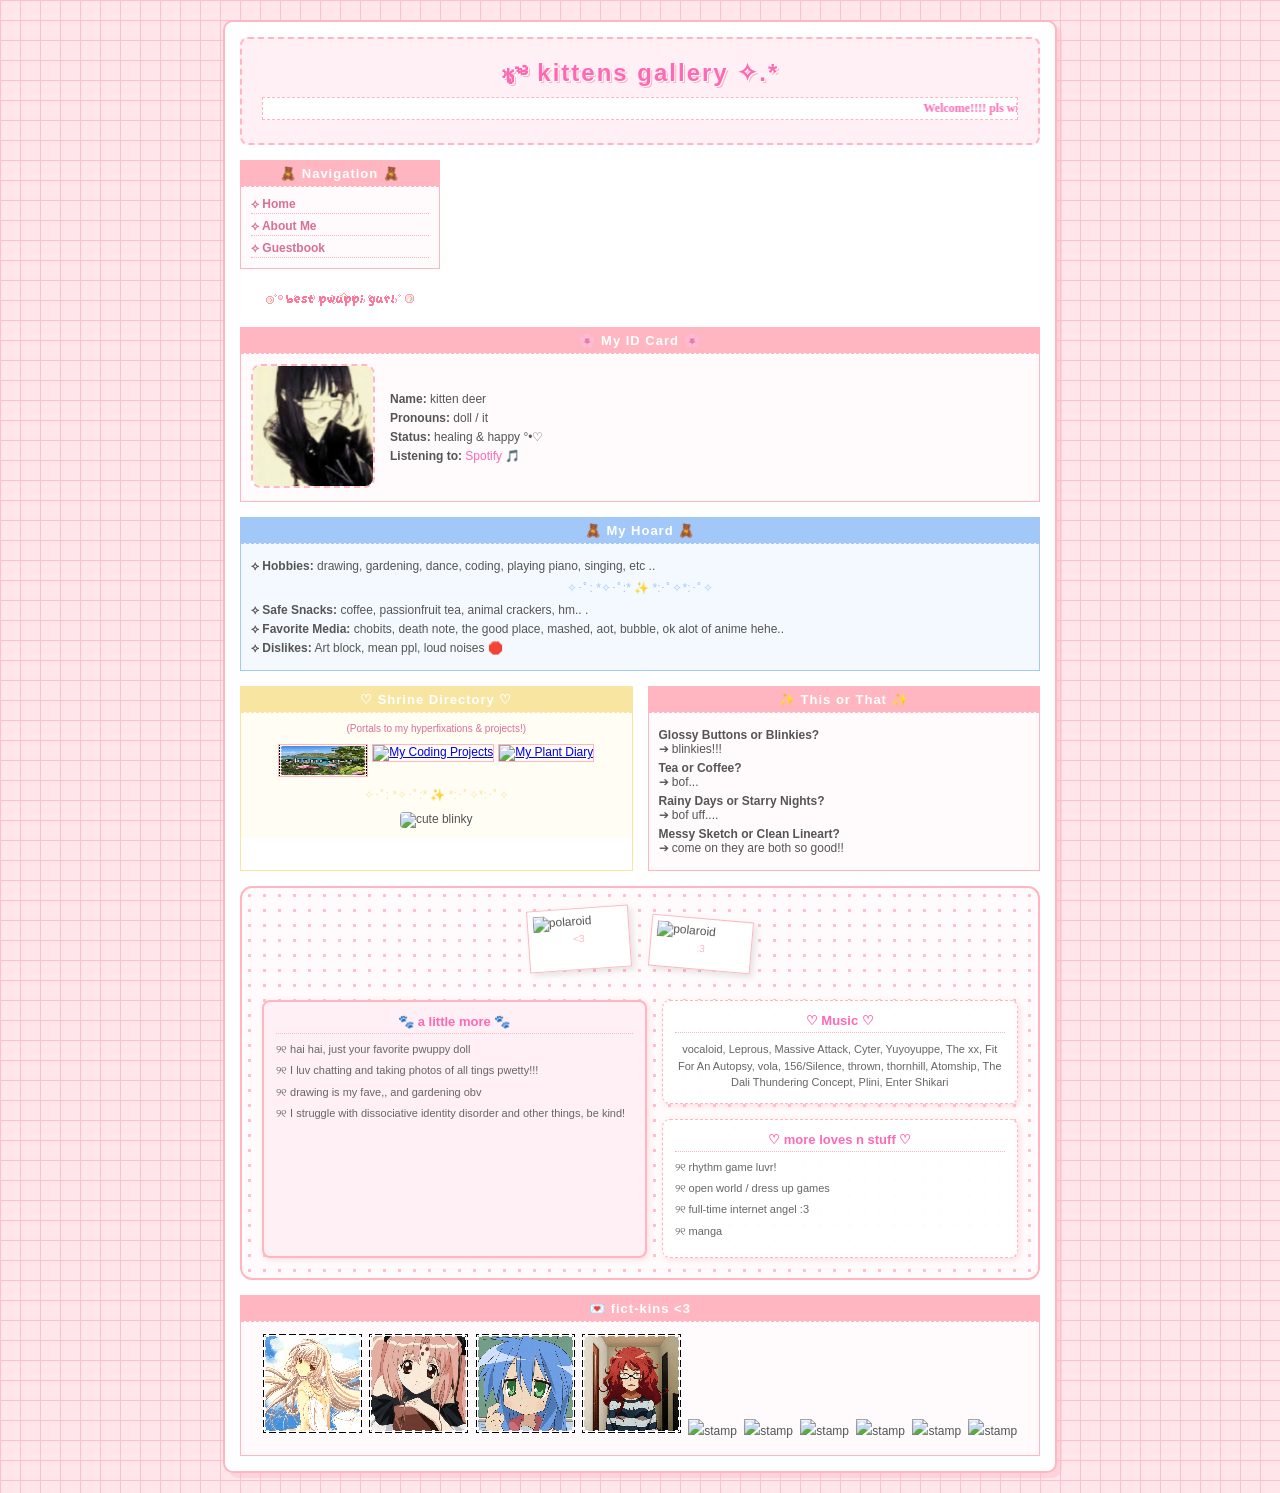
==== about.html @ 1ed9c219 "Update about.html" ====
<!DOCTYPE html>
<html lang="en">
<head>
    <meta charset="UTF-8">
    <meta name="viewport" content="width=device-width, initial-scale=1.0">
    <title>About Me ✧.*</title>
    <link rel="stylesheet" href="style.css">
    
    <style>
        .scrapbook-container {
            display: flex;
            flex-wrap: wrap;
            gap: 15px;
            padding: 20px;
            background-color: #fffafb;
            /* Creates a cute dotted notebook background */
            background-image: radial-gradient(#ffc0cb 1.5px, transparent 1.5px);
            background-size: 15px 15px;
            border: 2px solid #ffb6c1;
            border-radius: 12px;
            position: relative;
        }
        .scrap-box {
            background: rgba(255, 255, 255, 0.95);
            border: 1px dashed #ffb6c1;
            border-radius: 8px;
            padding: 12px;
            box-shadow: 2px 2px 5px rgba(255, 182, 193, 0.4);
            flex: 1;
            min-width: 150px;
        }
        .scrap-title {
            color: #ff69b4;
            font-weight: bold;
            margin-bottom: 8px;
            border-bottom: 1px dotted #ffb6c1;
            padding-bottom: 4px;
            font-size: 13px;
            text-align: center;
        }
        .scrap-text p {
            margin: 6px 0;
            font-size: 11px;
            line-height: 1.4;
            color: #666;
        }
        /* Polaroid photo styling */
        .polaroid {
            background: white;
            padding: 5px 5px 15px 5px;
            border: 1px solid #ffb6c1;
            box-shadow: 3px 3px 6px rgba(0,0,0,0.1);
            transform: rotate(-4deg);
            width: 90px;
            z-index: 5;
        }
        .polaroid.right {
            transform: rotate(5deg);
            margin-top: 10px;
        }
        .polaroid img {
            width: 100%;
            height: 90px;
            object-fit: cover;
            -webkit-user-drag: none;
        }
    </style>
</head>
<body>

    <div id="site-wrapper">
        
        <header id="top-banner">
            <h1>*ೃ༄ kittens gallery ✧.*</h1>
            <marquee style="color: #ff69b4; font-weight: bold; font-family: Tahoma; margin-top: 10px; background: #fff; border: 1px dashed #ffb6c1; padding: 3px;">
                Welcome!!!! pls wipe ur paws b4 entering 🐾 ✧･ﾟ: *✧･ﾟ:* ✨ *:･ﾟ✧*:･ﾟ✧
            </marquee>
        </header>

        <div id="layout-columns">
            
            <aside id="sidebar">

                <div class="cute-box">
                    <div class="box-title">🧸 Navigation 🧸</div>
                    <div class="box-content links-list">
                        <a href="index.html">⟡ Home</a>
                        <a href="about.html">⟡ About Me</a>
                        <a href="#">⟡ Guestbook</a>
                    </div>
                </div>

                <div style="text-align: center; margin-top: 5px;">
                    <img src="blinky1.gif" alt="cute blinky">
                </div>

            </aside>

            <main id="main-content">
                
                <div class="cute-box">
                    <div class="box-title">🌸 My ID Card 🌸</div>
                    <div class="box-content" style="display: flex; gap: 15px; flex-wrap: wrap; align-items: center;">
                        <div style="flex-shrink: 0;">
                            <img src="avatar.jpg" alt="My Icon" style="width: 120px; height: 120px; border: 2px dashed #ffb6c1; border-radius: 10px; object-fit: cover;">
                        </div>
                        <div class="profile-text" style="flex-grow: 1;">
                            <p><b>Name:</b> kitten deer</p>
                            <p><b>Pronouns:</b> doll / it</p>
                            <p><b>Status:</b> healing & happy °•♡</p>
                            <p><b>Listening to:</b> <a href="https://open.spotify.com/playlist/53Fvphxe8LMs0CxymWPkbQ?si=cJ8k0shBQry1SdaE8OSx8Q" target="_blank" style="color: #ff69b4; text-decoration: none;">Spotify</a> 🎵</p>
                        </div>
                    </div>
                </div>

                <div class="cute-box" style="margin-top: 15px; border-color: #a2c8f9;">
                    <div class="box-title" style="background-color: #a2c8f9; color: #fff;">🧸 My Hoard 🧸</div>
                    <div class="box-content profile-text" style="background-color: #f4f9ff; border-top: 1px dashed #a2c8f9;">
                        <p><b>⟡ Hobbies:</b> drawing, gardening, dance, coding, playing piano, singing, etc ..</p>
                        <div style="text-align: center; color: #a2c8f9; margin: 8px 0;">✧･ﾟ: *✧･ﾟ:* ✨ *:･ﾟ✧*:･ﾟ✧</div>
                        <p><b>⟡ Safe Snacks:</b> coffee, passionfruit tea, animal crackers, hm.. .</p>
                        <p><b>⟡ Favorite Media:</b> chobits, death note, the good place, mashed, aot, bubble, ok alot of anime hehe..</p>
                        <p><b>⟡ Dislikes:</b> Art block, mean ppl, loud noises 🛑</p>
                    </div>
                </div>

                <div style="display: flex; gap: 15px; margin-top: 15px; flex-wrap: wrap;">
                    
                    <div class="cute-box" style="flex: 1; min-width: 200px; border-color: #f9e5a2;">
                        <div class="box-title" style="background-color: #f9e5a2; color: #fff;">♡ Shrine Directory ♡</div>
                        <div class="box-content" style="background-color: #fffdf4; border-top: 1px dashed #f9e5a2; text-align: center;">
                            <p style="font-size: 10px; color: #d87093; margin-top: 0;">(Portals to my hyperfixations & projects!)</p>
                            
                            <div style="display: flex; flex-wrap: wrap; justify-content: center; gap: 4px;">
                                <a href="https://blog.spacehey.com/entry?id=2161473"><img src="skincare.gif" alt="Skincare Shrine" style="width: 88px; height: 31px; border: 1px solid #ffb6c1;"></a>
                                <a href="projects.html"><img src="persocom-app-button.gif" alt="My Coding Projects" style="width: 88px; height: 31px; border: 1px solid #ffb6c1;"></a>
                                <a href="plants.html"><img src="garden-button.gif" alt="My Plant Diary" style="width: 88px; height: 31px; border: 1px solid #ffb6c1;"></a>
                            </div>
                            
                            <div style="text-align: center; color: #f9e5a2; margin: 8px 0;">✧･ﾟ: *✧･ﾟ:* ✨ *:･ﾟ✧*:･ﾟ✧</div>
                            
                            <div style="margin-top: 10px;">
                                <img src="blinky2.gif" alt="cute blinky" style="width: 80px !important; height: 80px !important; max-width: none !important; object-fit: cover; border-radius: 4px;">
                            </div>

                        </div>
                    </div>

                    <div class="cute-box" style="flex: 1; min-width: 200px;">
                        <div class="box-title">✨ This or That ✨</div>
                        <div class="box-content profile-text">
                            <p><b>Glossy Buttons or Blinkies?</b><br> ➔ blinkies!!!</p>
                            <p><b>Tea or Coffee?</b><br> ➔ bof...</p>
                            <p><b>Rainy Days or Starry Nights?</b><br> ➔ bof uff....</p>
                            <p><b>Messy Sketch or Clean Lineart?</b><br> ➔ come on they are both so good!!</p>
                        </div>
                    </div>
                </div>

                <div class="cute-box" style="margin-top: 15px; border: none; background: transparent;">
                    
                    <div class="scrapbook-container">
                        
                        <div style="display: flex; width: 100%; justify-content: center; gap: 20px; margin-bottom: 15px;">
                            <div class="polaroid">
                                <img src="1.jpg" alt="polaroid">
                                <div style="text-align:center; font-size:10px; color:#ffb6c1; margin-top:3px;"><3</div>
                            </div>
                            <div class="polaroid right">
                                <img src="2.jpg" alt="polaroid">
                                <div style="text-align:center; font-size:10px; color:#ffb6c1; margin-top:3px;">:3</div>
                            </div>
                        </div>

                        <div class="scrap-box" style="border: 2px solid #ffb6c1; background: #fff0f5;">
                            <div class="scrap-title">🐾 a little more 🐾</div>
                            <div class="scrap-text">
                                <p>୨୧ hai hai, just your favorite pwuppy doll</p>
                                <p>୨୧ I luv chatting and taking photos of all tings pwetty!!!</p>
                                <p>୨୧ drawing is my fave,, and gardening obv</p>
                                <p>୨୧ I struggle with dissociative identity disorder and other things, be kind!</p>
                            </div>
                        </div>

                        <div style="display: flex; flex-direction: column; gap: 15px; flex: 1;">
                            
                            <div class="scrap-box">
                                <div class="scrap-title">♡ Music ♡</div>
                                <div style="font-size: 11px; line-height: 1.5; color: #666; text-align: center;">
                                    vocaloid, Leprous, Massive Attack, Cyter, Yuyoyuppe, The xx, Fit For An Autopsy, vola, 156/Silence, thrown, thornhill, Atomship, The Dali Thundering Concept, Plini, Enter Shikari
                                </div>
                            </div>

                            <div class="scrap-box">
                                <div class="scrap-title">♡ more loves n stuff ♡</div>
                                <div class="scrap-text">
                                    <p>୨୧ rhythm game luvr!</p>
                                    <p>୨୧ open world / dress up games</p>
                                    <p>୨୧ full-time internet angel :3</p>
                                    <p>୨୧ manga</p>
                                </div>
                            </div>

                        </div>
                    </div>
                </div>

                <div class="cute-box" style="margin-top: 15px;">
                    <div class="box-title">💌 fict-kins <3 </div>
                    <div class="box-content" style="text-align: center; line-height: 2;">
                        <img src="chi.gif" alt="stamp" style="margin: 2px;">
                        <img src="miharu.gif" alt="stamp" style="margin: 2px;">
                        <img src="lucky.gif" alt="stamp" style="margin: 2px;">
                        <img src="anzu.gif" alt="stamp" style="margin: 2px;">
                        <img src="stamp5.gif" alt="stamp" style="margin: 2px;">
                        <img src="stamp6.gif" alt="stamp" style="margin: 2px;">
                        <img src="stamp7.gif" alt="stamp" style="margin: 2px;">
                        <img src="stamp8.gif" alt="stamp" style="margin: 2px;">
                        <img src="stamp9.gif" alt="stamp" style="margin: 2px;">
                        <img src="stamp10.gif" alt="stamp" style="margin: 2px;">
                    </div>
                </div>

            </main>

        </div>
    </div>

</body>
</html>
---- style.css ----
/* --- Styling --- */
body {
    margin: 0;
    padding: 20px;
    /* Soft pink repeating grid pattern */
    background-color: #ffe6ea;
    background-image: linear-gradient(#ffc0cb 1px, transparent 1px), linear-gradient(90deg, #ffc0cb 1px, transparent 1px);
    background-size: 20px 20px;
    font-family: Tahoma, Verdana, sans-serif; /* Classic web font */
    font-size: 12px; /* Small text was a staple of this era */
    color: #555;
    user-select: none; /* Stops text highlighting */
}

/* --- Layout Wrapper --- */
#site-wrapper {
    max-width: 800px;
    margin: 0 auto;
    background-color: #fff;
    border: 2px solid #ffb6c1;
    border-radius: 10px;
    padding: 15px;
    box-shadow: 5px 5px 0px rgba(255, 182, 193, 0.4);
}

/* --- Header Banner --- */
#top-banner {
    background-color: #fff0f5;
    border: 2px dashed #ffb6c1;
    text-align: center;
    padding: 20px;
    margin-bottom: 15px;
    border-radius: 8px;
}

#top-banner h1 {
    margin: 0;
    color: #ff69b4;
    font-size: 24px;
    letter-spacing: 2px;
    text-shadow: 1px 1px 0px #fff, 2px 2px 0px #ffb6c1;
}

#top-banner p {
    margin: 5px 0 0 0;
    font-style: italic;
    color: #d87093;
}

/* --- Columns --- */
#layout-columns {
    display: flex;
    flex-wrap: wrap; /* Allows it to stack on mobile */
    gap: 15px;
}

#sidebar {
    width: 200px;
    flex-shrink: 0;
    display: flex;
    flex-direction: column;
    gap: 15px;
}

#main-content {
    flex-grow: 1;
    /* Forces it to take up the rest of the space, but drop down on small screens */
    min-width: 250px; 
}

/* --- The Cute Boxes --- */
.cute-box {
    background-color: #fff;
    border: 1px solid #ffb6c1;
}

.box-title {
    background-color: #ffb6c1;
    color: #fff;
    font-weight: bold;
    text-align: center;
    padding: 5px;
    font-size: 13px;
    letter-spacing: 1px;
}

.box-content {
    padding: 10px;
    background-color: #fffafb;
    border-top: 1px dashed #ffb6c1;
}

/* --- Sidebar Specifics --- */
.profile-text p {
    margin: 5px 0;
}

.links-list {
    display: flex;
    flex-direction: column;
    gap: 5px;
}

.links-list a {
    text-decoration: none;
    color: #d87093;
    font-weight: bold;
    border-bottom: 1px dotted #ffb6c1;
    padding-bottom: 2px;
    transition: color 0.2s;
}

.links-list a:hover {
    color: #ff1493;
}

/* --- Gallery Styling --- */
.intro-text {
    text-align: center;
    color: #d87093;
    margin-top: 0;
}

.gallery-grid {
    display: flex;
    flex-wrap: wrap;
    gap: 10px;
    justify-content: center;
}

.art-thumbnail {
    position: relative;
    width: 100px;
    height: 100px;
    border: 3px solid #fff;
    outline: 1px solid #ffb6c1; /* Classic double-border trick */
    box-shadow: 2px 2px 5px rgba(0,0,0,0.05);
    cursor: pointer;
    transition: transform 0.2s;
}

.art-thumbnail:hover {
    transform: scale(1.05);
}

.art-thumbnail img {
    width: 100%;
    height: 100%;
    object-fit: cover;
    -webkit-user-drag: none;
}

.protection-overlay {
    position: absolute;
    top: 0;
    left: 0;
    width: 100%;
    height: 100%;
    background: transparent;
    z-index: 10;
}

/* --- Pop-up Lightbox --- */
#lightbox {
    position: fixed;
    top: 0; left: 0; width: 100%; height: 100%;
    background-color: rgba(255, 230, 234, 0.9);
    z-index: 9999;
    display: flex;
    justify-content: center;
    align-items: center;
}

#lightbox.hidden {
    display: none;
}

#lightbox-content {
    background: #fff;
    padding: 10px;
    border: 2px solid #ffb6c1;
    box-shadow: 5px 5px 0px #ffc0cb;
    display: flex;
    flex-direction: column;
    align-items: center;
    max-width: 90vw;
    max-height: 90vh;
}

#lightbox-img {
    max-width: 100%;
    max-height: 75vh;
    border: 1px dashed #ffb6c1;
    margin-top: 10px;
    -webkit-user-drag: none;
}

#close-btn {
    background: #ffb6c1;
    color: white;
    border: none;
    padding: 5px 10px;
    font-weight: bold;
    cursor: pointer;
    font-family: Tahoma;
}

#close-btn:hover {
    background: #ff69b4;
}

/* --- Mobile Responsiveness --- */
@media (max-width: 600px) {
    #sidebar {
        width: 100%; /* Makes sidebar full width on small screens */
    }
}
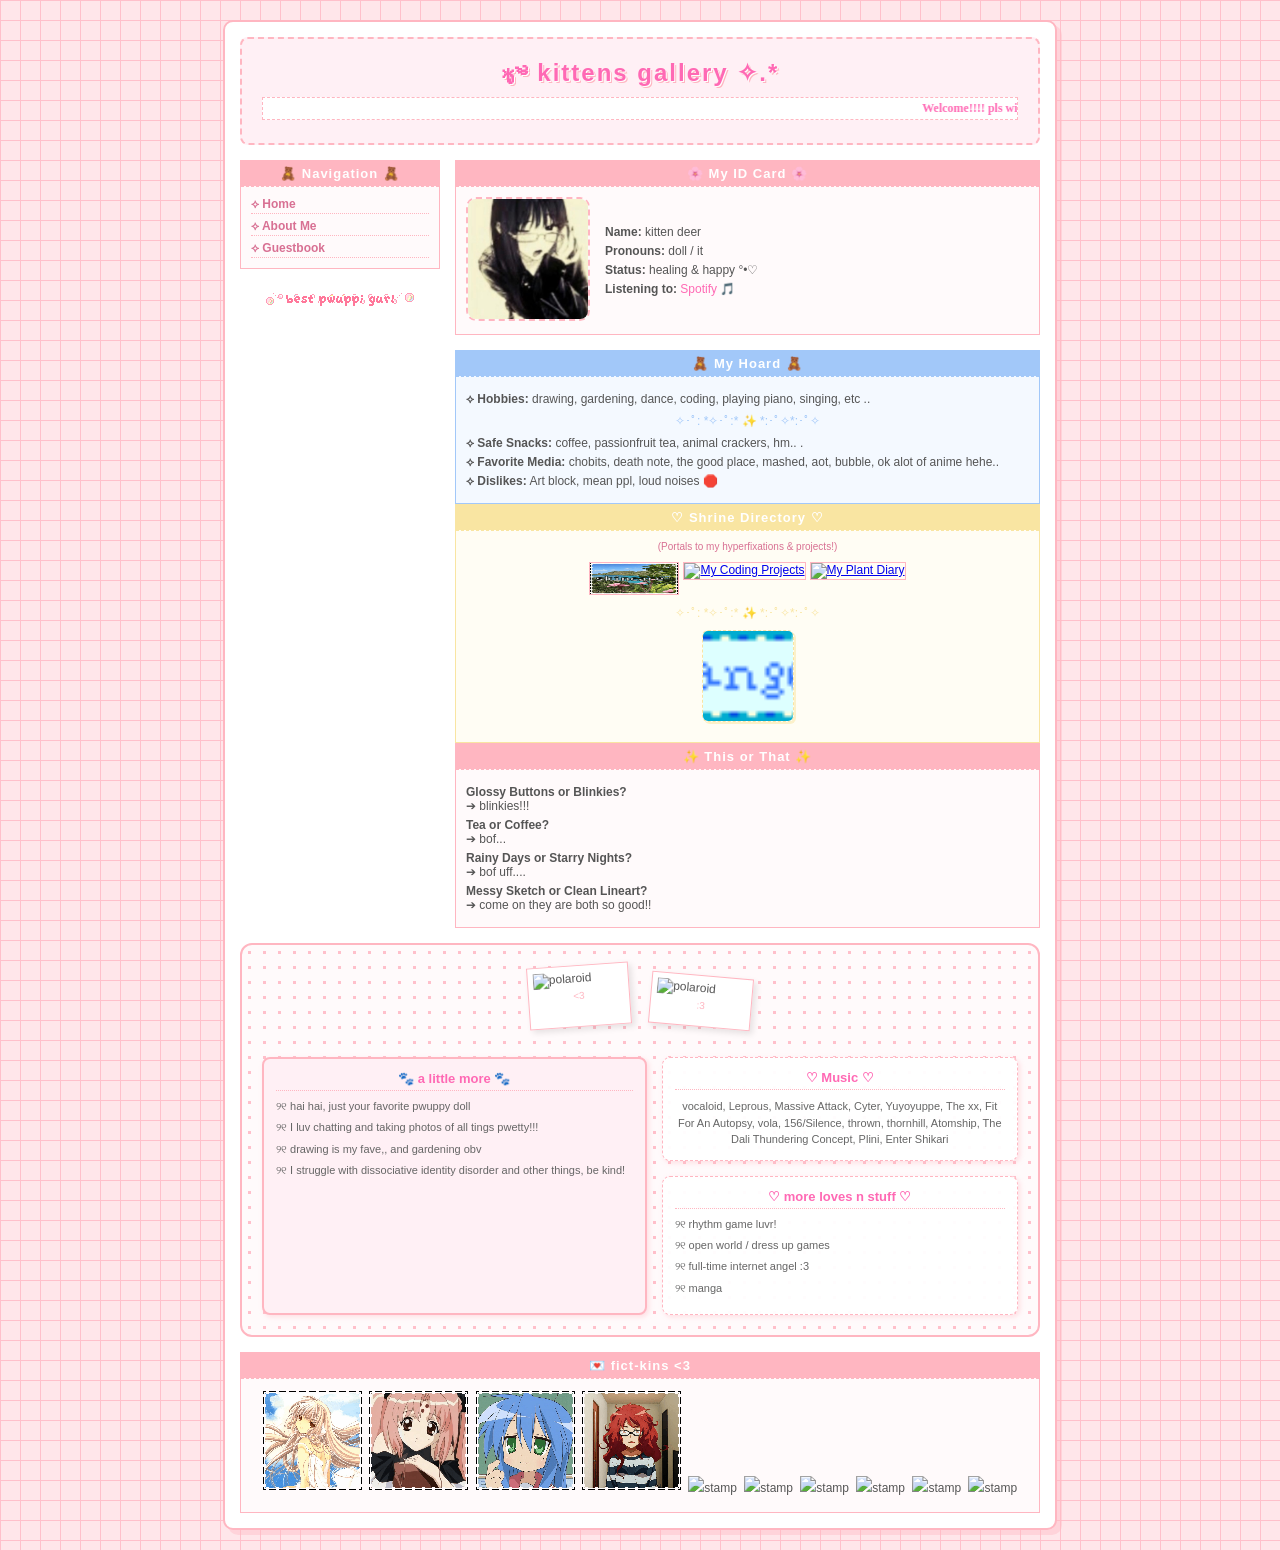
==== commit c393ad51: "Update about.html" ====
--- a/about.html
+++ b/about.html
@@ -124,11 +124,9 @@
                     </div>
                 </div>
 
-                <div style="display: flex; gap: 15px; margin-top: 15px; flex-wrap: wrap;">
-                    
-                    <div class="cute-box" style="flex: 1; min-width: 200px; border-color: #f9e5a2;">
+                                    <div class="cute-box" style="flex: 1; min-width: 200px; border-color: #f9e5a2; display: flex; flex-direction: column;">
                         <div class="box-title" style="background-color: #f9e5a2; color: #fff;">♡ Shrine Directory ♡</div>
-                        <div class="box-content" style="background-color: #fffdf4; border-top: 1px dashed #f9e5a2; text-align: center;">
+                        <div class="box-content" style="background-color: #fffdf4; border-top: 1px dashed #f9e5a2; text-align: center; flex-grow: 1; padding-bottom: 20px;">
                             <p style="font-size: 10px; color: #d87093; margin-top: 0;">(Portals to my hyperfixations & projects!)</p>
                             
                             <div style="display: flex; flex-wrap: wrap; justify-content: center; gap: 4px;">
@@ -139,8 +137,10 @@
                             
                             <div style="text-align: center; color: #f9e5a2; margin: 8px 0;">✧･ﾟ: *✧･ﾟ:* ✨ *:･ﾟ✧*:･ﾟ✧</div>
                             
-                            <div style="margin-top: 10px;">
-                                <img src="blinky2.gif" alt="cute blinky" style="width: 80px !important; height: 80px !important; max-width: none !important; object-fit: cover; border-radius: 4px;">
+                            <div style="display: flex; justify-content: center; margin-top: 10px;">
+                                <div style="width: 90px; height: 90px; border-radius: 6px; overflow: hidden; border: 1px dashed #f9e5a2; box-shadow: 2px 2px 0px rgba(249, 229, 162, 0.5);">
+                                    <img src="blinky3.gif" alt="cute blinky" style="width: 100%; height: 100%; object-fit: cover; display: block;">
+                                </div>
                             </div>
 
                         </div>
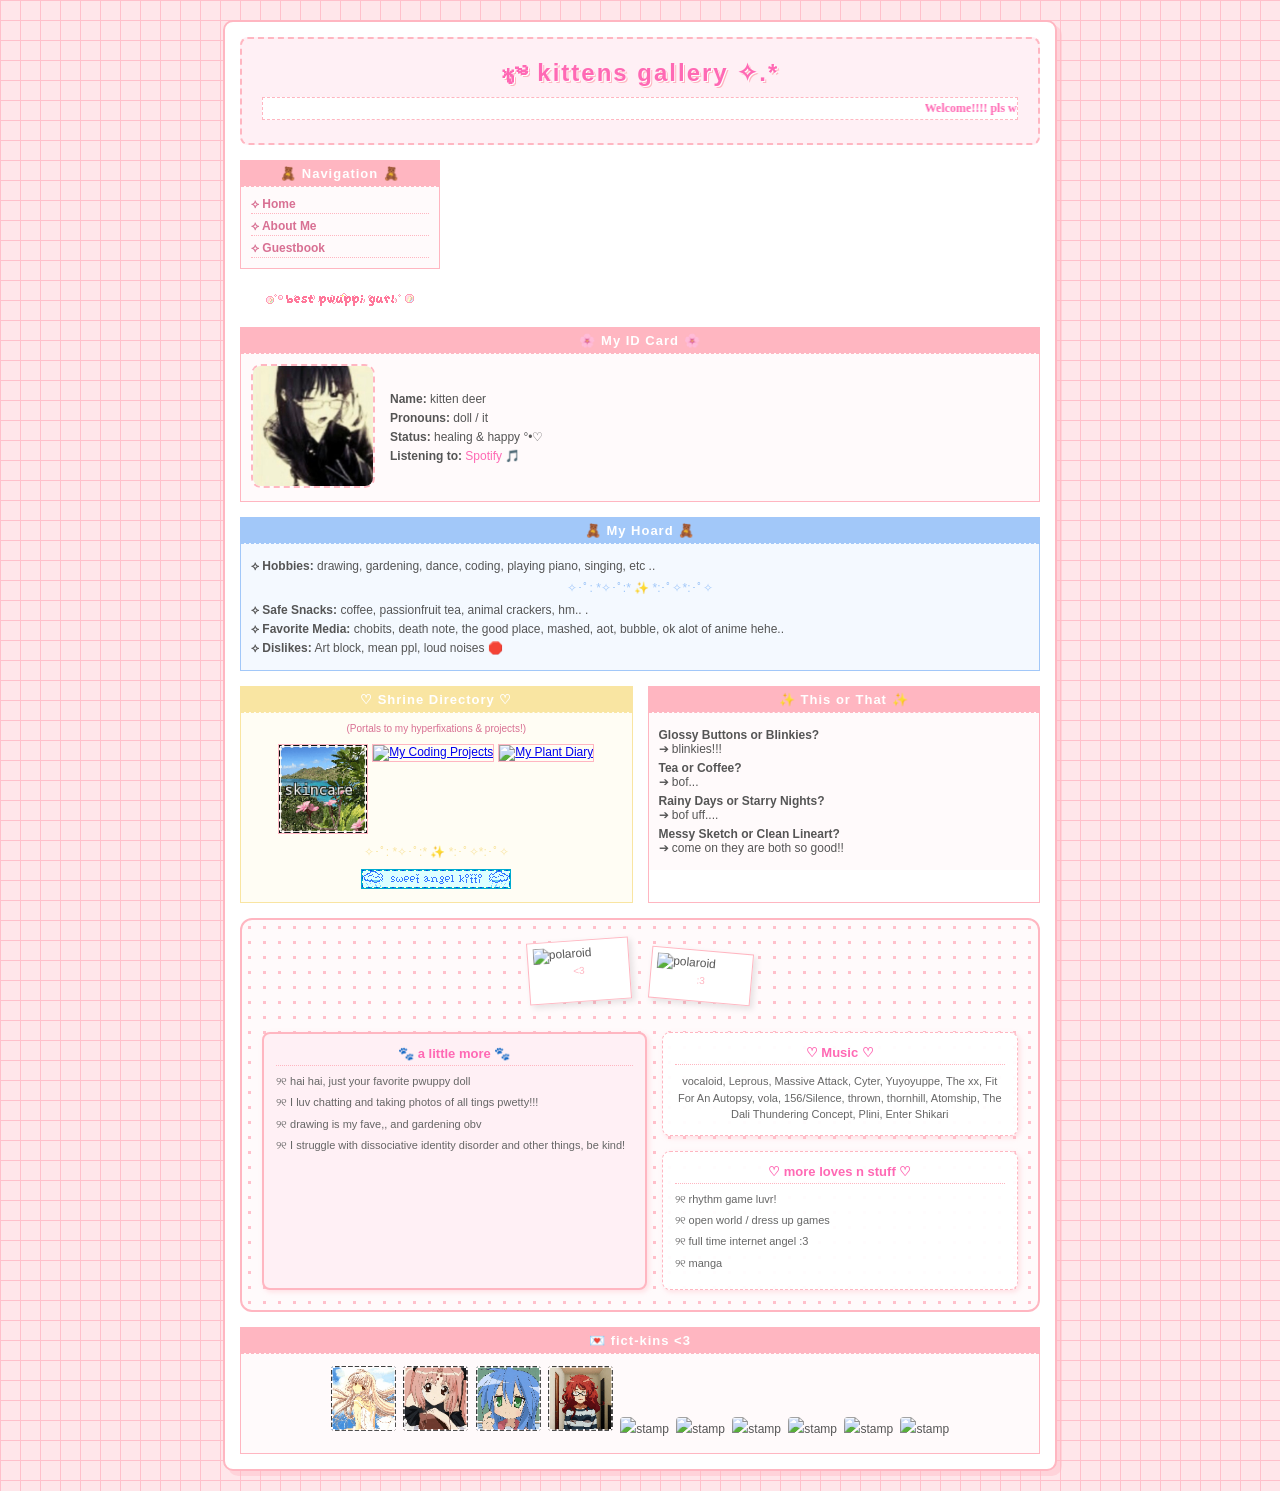
==== commit 496f294b: "Update about.html" ====
--- a/about.html
+++ b/about.html
@@ -124,23 +124,23 @@
                     </div>
                 </div>
 
-                                    <div class="cute-box" style="flex: 1; min-width: 200px; border-color: #f9e5a2; display: flex; flex-direction: column;">
+                <div style="display: flex; gap: 15px; margin-top: 15px; flex-wrap: wrap;">
+                    
+                    <div class="cute-box" style="flex: 1; min-width: 200px; border-color: #f9e5a2;">
                         <div class="box-title" style="background-color: #f9e5a2; color: #fff;">♡ Shrine Directory ♡</div>
-                        <div class="box-content" style="background-color: #fffdf4; border-top: 1px dashed #f9e5a2; text-align: center; flex-grow: 1; padding-bottom: 20px;">
+                        <div class="box-content" style="background-color: #fffdf4; border-top: 1px dashed #f9e5a2; text-align: center;">
                             <p style="font-size: 10px; color: #d87093; margin-top: 0;">(Portals to my hyperfixations & projects!)</p>
                             
                             <div style="display: flex; flex-wrap: wrap; justify-content: center; gap: 4px;">
-                                <a href="https://blog.spacehey.com/entry?id=2161473"><img src="skincare.gif" alt="Skincare Shrine" style="width: 88px; height: 31px; border: 1px solid #ffb6c1;"></a>
-                                <a href="projects.html"><img src="persocom-app-button.gif" alt="My Coding Projects" style="width: 88px; height: 31px; border: 1px solid #ffb6c1;"></a>
-                                <a href="plants.html"><img src="garden-button.gif" alt="My Plant Diary" style="width: 88px; height: 31px; border: 1px solid #ffb6c1;"></a>
+                                <a href="https://blog.spacehey.com/entry?id=2161473"><img src="skincare.gif" alt="Skincare Shrine" style="width: 88px; height: 88px; border: 1px solid #ffb6c1;"></a>
+                                <a href="projects.html"><img src="persocom-app-button.gif" alt="My Coding Projects" style="width: 88px; height: 88px; border: 1px solid #ffb6c1;"></a>
+                                <a href="plants.html"><img src="garden-button.gif" alt="My Plant Diary" style="width: 88px; height: 88px; border: 1px solid #ffb6c1;"></a>
                             </div>
                             
                             <div style="text-align: center; color: #f9e5a2; margin: 8px 0;">✧･ﾟ: *✧･ﾟ:* ✨ *:･ﾟ✧*:･ﾟ✧</div>
                             
-                            <div style="display: flex; justify-content: center; margin-top: 10px;">
-                                <div style="width: 90px; height: 90px; border-radius: 6px; overflow: hidden; border: 1px dashed #f9e5a2; box-shadow: 2px 2px 0px rgba(249, 229, 162, 0.5);">
-                                    <img src="blinky3.gif" alt="cute blinky" style="width: 100%; height: 100%; object-fit: cover; display: block;">
-                                </div>
+                            <div style="margin-top: 10px;">
+                                <img src="blinky3.gif" alt="blinky">
                             </div>
 
                         </div>
@@ -196,7 +196,7 @@
                                 <div class="scrap-text">
                                     <p>୨୧ rhythm game luvr!</p>
                                     <p>୨୧ open world / dress up games</p>
-                                    <p>୨୧ full-time internet angel :3</p>
+                                    <p>୨୧ full time internet angel :3</p>
                                     <p>୨୧ manga</p>
                                 </div>
                             </div>
@@ -208,16 +208,16 @@
                 <div class="cute-box" style="margin-top: 15px;">
                     <div class="box-title">💌 fict-kins <3 </div>
                     <div class="box-content" style="text-align: center; line-height: 2;">
-                        <img src="chi.gif" alt="stamp" style="margin: 2px;">
-                        <img src="miharu.gif" alt="stamp" style="margin: 2px;">
-                        <img src="lucky.gif" alt="stamp" style="margin: 2px;">
-                        <img src="anzu.gif" alt="stamp" style="margin: 2px;">
-                        <img src="stamp5.gif" alt="stamp" style="margin: 2px;">
-                        <img src="stamp6.gif" alt="stamp" style="margin: 2px;">
-                        <img src="stamp7.gif" alt="stamp" style="margin: 2px;">
-                        <img src="stamp8.gif" alt="stamp" style="margin: 2px;">
-                        <img src="stamp9.gif" alt="stamp" style="margin: 2px;">
-                        <img src="stamp10.gif" alt="stamp" style="margin: 2px;">
+                        <img src="chi.gif" alt="stamp" style="width: 65px; height: 65px; object-fit: cover; border-radius: 4px; margin: 2px;">
+                        <img src="miharu.gif" alt="stamp" style="width: 65px; height: 65px; object-fit: cover; border-radius: 4px; margin: 2px;">
+                        <img src="lucky.gif" alt="stamp" style="width: 65px; height: 65px; object-fit: cover; border-radius: 4px; margin: 2px;">
+                        <img src="anzu.gif" alt="stamp" style="width: 65px; height: 65px; object-fit: cover; border-radius: 4px; margin: 2px;">
+                        <img src="stamp5.gif" alt="stamp" style="width: 65px; height: 65px; object-fit: cover; border-radius: 4px; margin: 2px;">
+                        <img src="stamp6.gif" alt="stamp" style="width: 65px; height: 65px; object-fit: cover; border-radius: 4px; margin: 2px;">
+                        <img src="stamp7.gif" alt="stamp" style="width: 65px; height: 65px; object-fit: cover; border-radius: 4px; margin: 2px;">
+                        <img src="stamp8.gif" alt="stamp" style="width: 65px; height: 65px; object-fit: cover; border-radius: 4px; margin: 2px;">
+                        <img src="stamp9.gif" alt="stamp" style="width: 65px; height: 65px; object-fit: cover; border-radius: 4px; margin: 2px;">
+                        <img src="stamp10.gif" alt="stamp" style="width: 65px; height: 65px; object-fit: cover; border-radius: 4px; margin: 2px;">
                     </div>
                 </div>
 
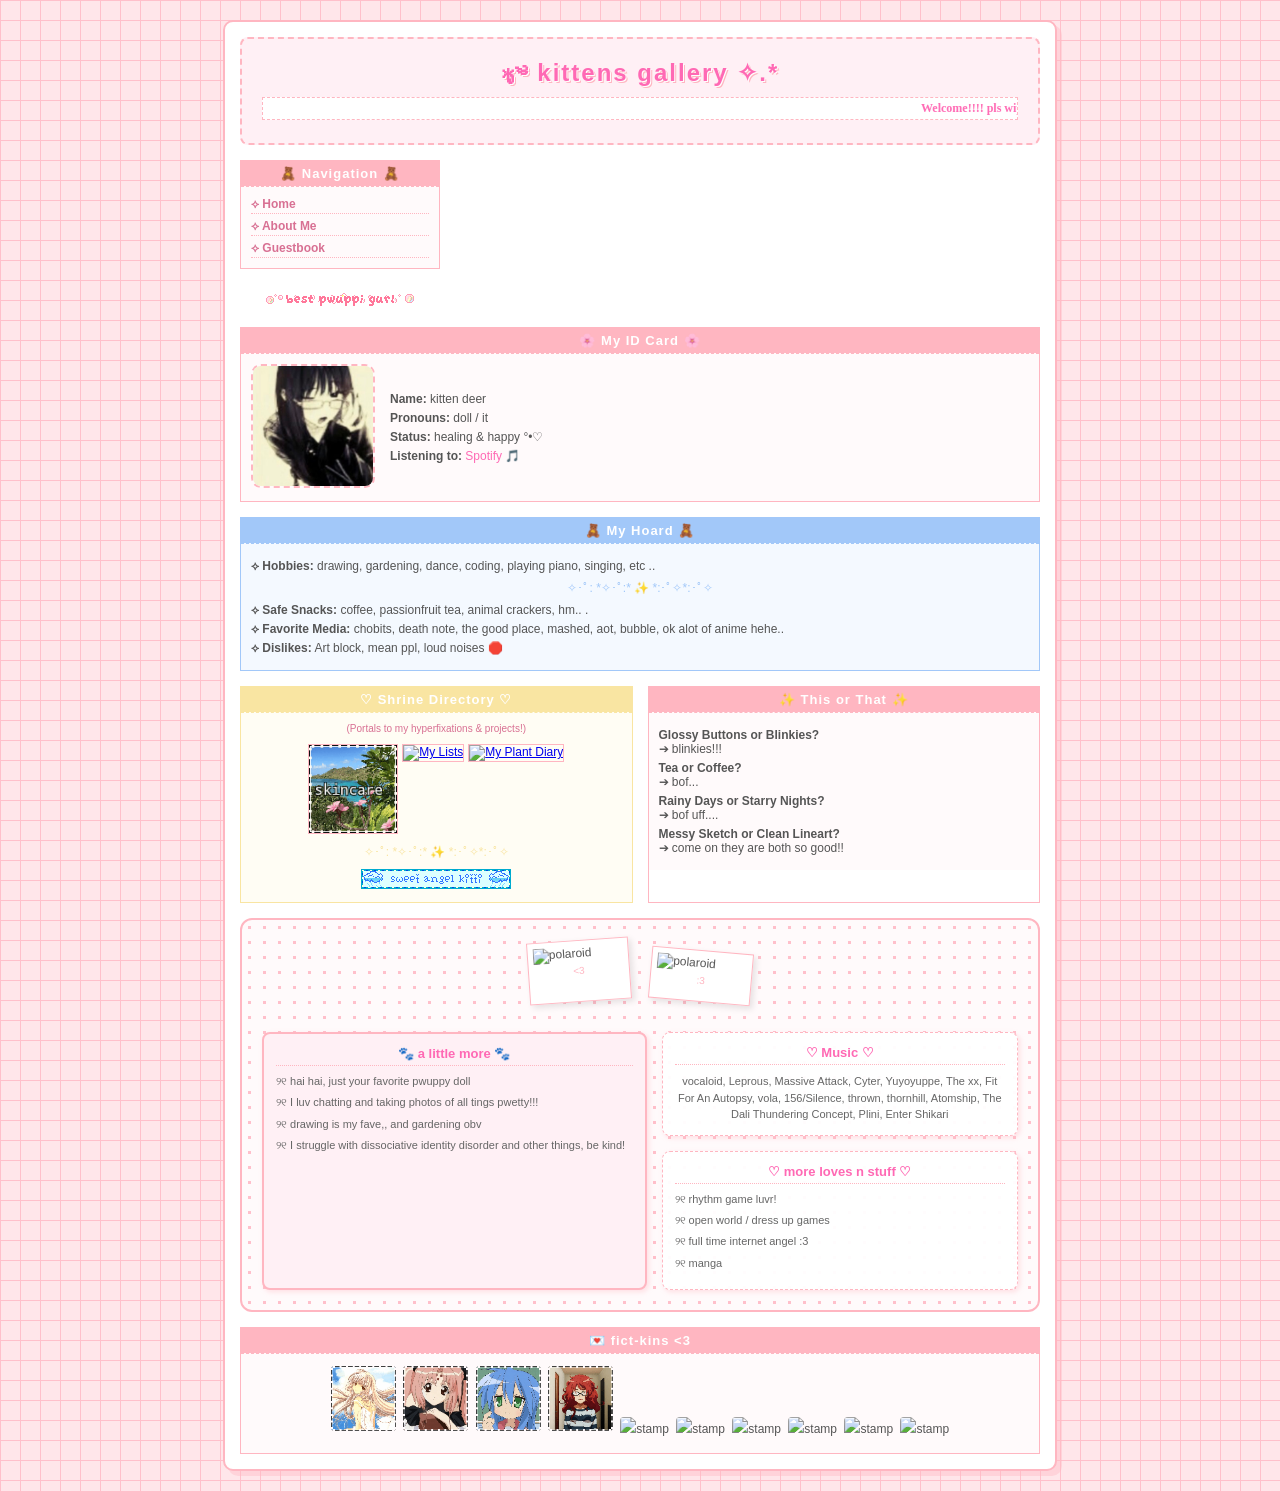
==== commit ef34111a: "Update about.html" ====
--- a/about.html
+++ b/about.html
@@ -133,7 +133,7 @@
                             
                             <div style="display: flex; flex-wrap: wrap; justify-content: center; gap: 4px;">
                                 <a href="https://blog.spacehey.com/entry?id=2161473"><img src="skincare.gif" alt="Skincare Shrine" style="width: 88px; height: 88px; border: 1px solid #ffb6c1;"></a>
-                                <a href="projects.html"><img src="persocom-app-button.gif" alt="My Coding Projects" style="width: 88px; height: 88px; border: 1px solid #ffb6c1;"></a>
+                                <a href="https://listography.com/kittengurl?m=6404158689"><img src="list.gif" alt="My Lists" style="width: 88px; height: 88px; border: 1px solid #ffb6c1;"></a>
                                 <a href="plants.html"><img src="garden-button.gif" alt="My Plant Diary" style="width: 88px; height: 88px; border: 1px solid #ffb6c1;"></a>
                             </div>
                             
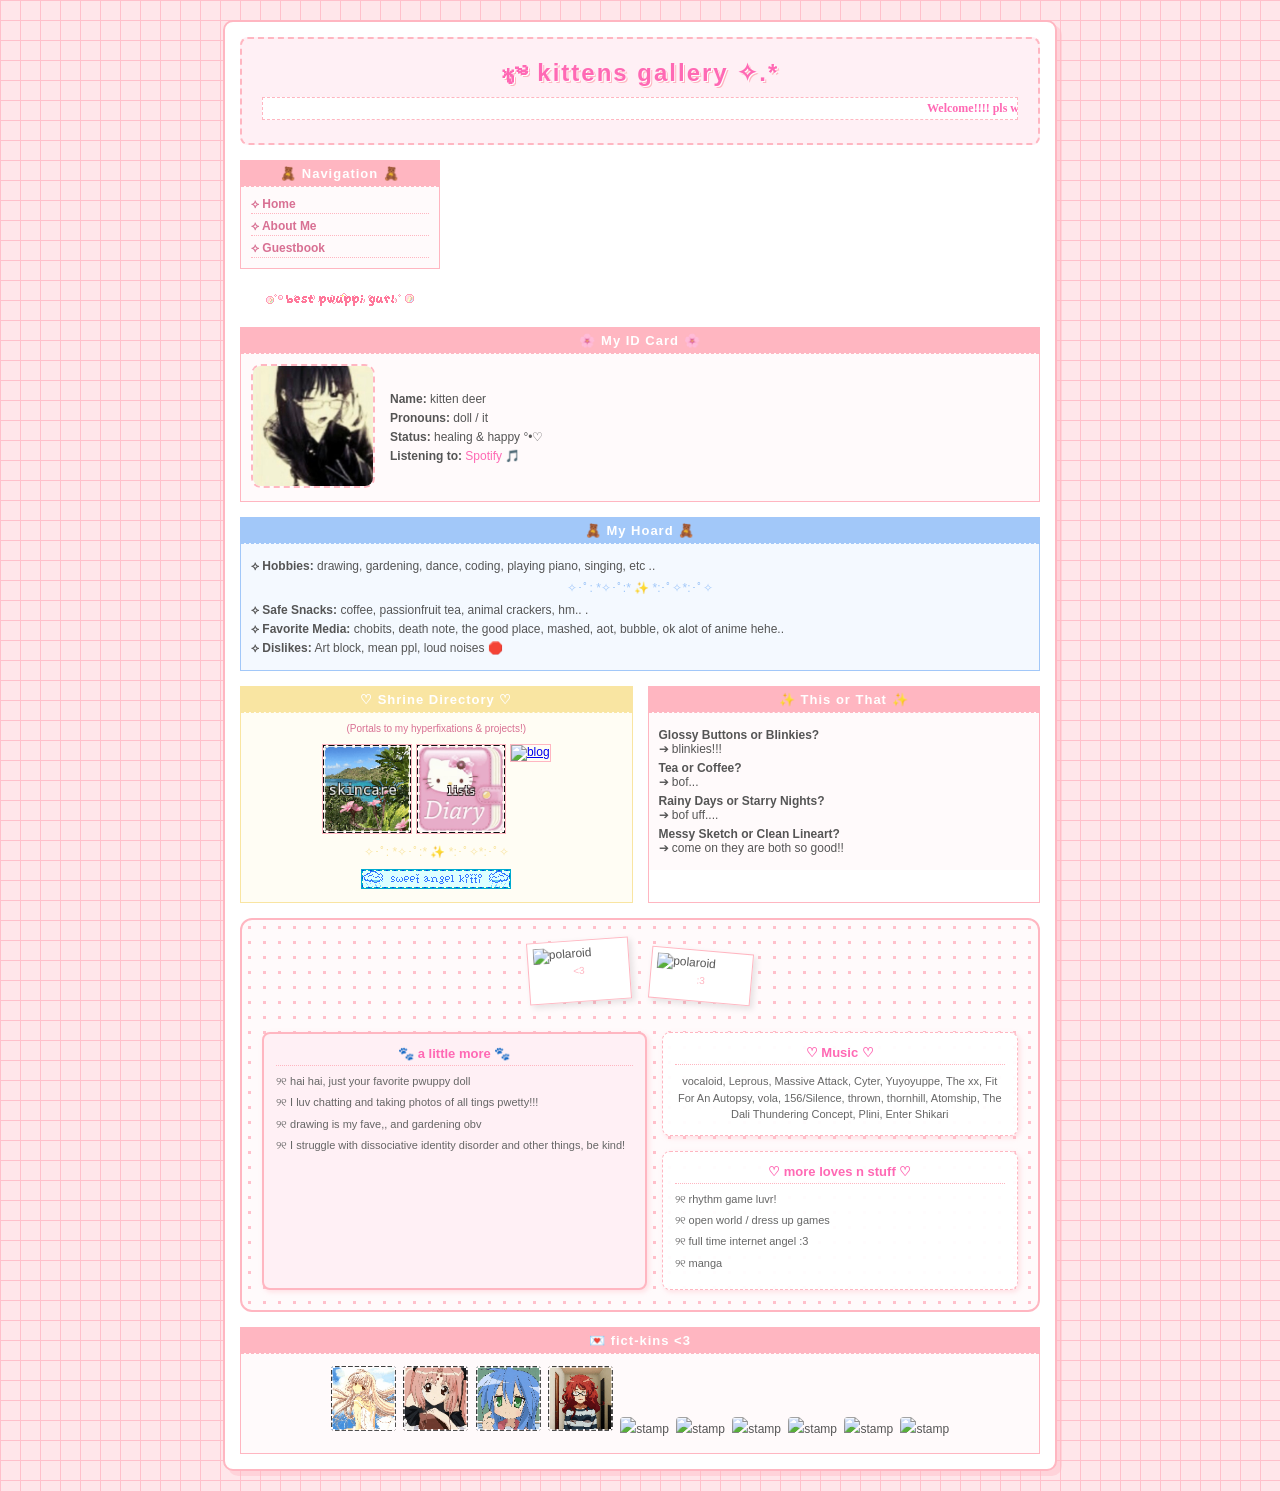
==== commit 64a2d8ae: "Update about.html" ====
--- a/about.html
+++ b/about.html
@@ -134,7 +134,7 @@
                             <div style="display: flex; flex-wrap: wrap; justify-content: center; gap: 4px;">
                                 <a href="https://blog.spacehey.com/entry?id=2161473"><img src="skincare.gif" alt="Skincare Shrine" style="width: 88px; height: 88px; border: 1px solid #ffb6c1;"></a>
                                 <a href="https://listography.com/kittengurl?m=6404158689"><img src="list.gif" alt="My Lists" style="width: 88px; height: 88px; border: 1px solid #ffb6c1;"></a>
-                                <a href="plants.html"><img src="garden-button.gif" alt="My Plant Diary" style="width: 88px; height: 88px; border: 1px solid #ffb6c1;"></a>
+                                <a href="https://spacehey.com/runatunagurl"><img src="blog.gif" alt="blog" style="width: 88px; height: 88px; border: 1px solid #ffb6c1;"></a>
                             </div>
                             
                             <div style="text-align: center; color: #f9e5a2; margin: 8px 0;">✧･ﾟ: *✧･ﾟ:* ✨ *:･ﾟ✧*:･ﾟ✧</div>
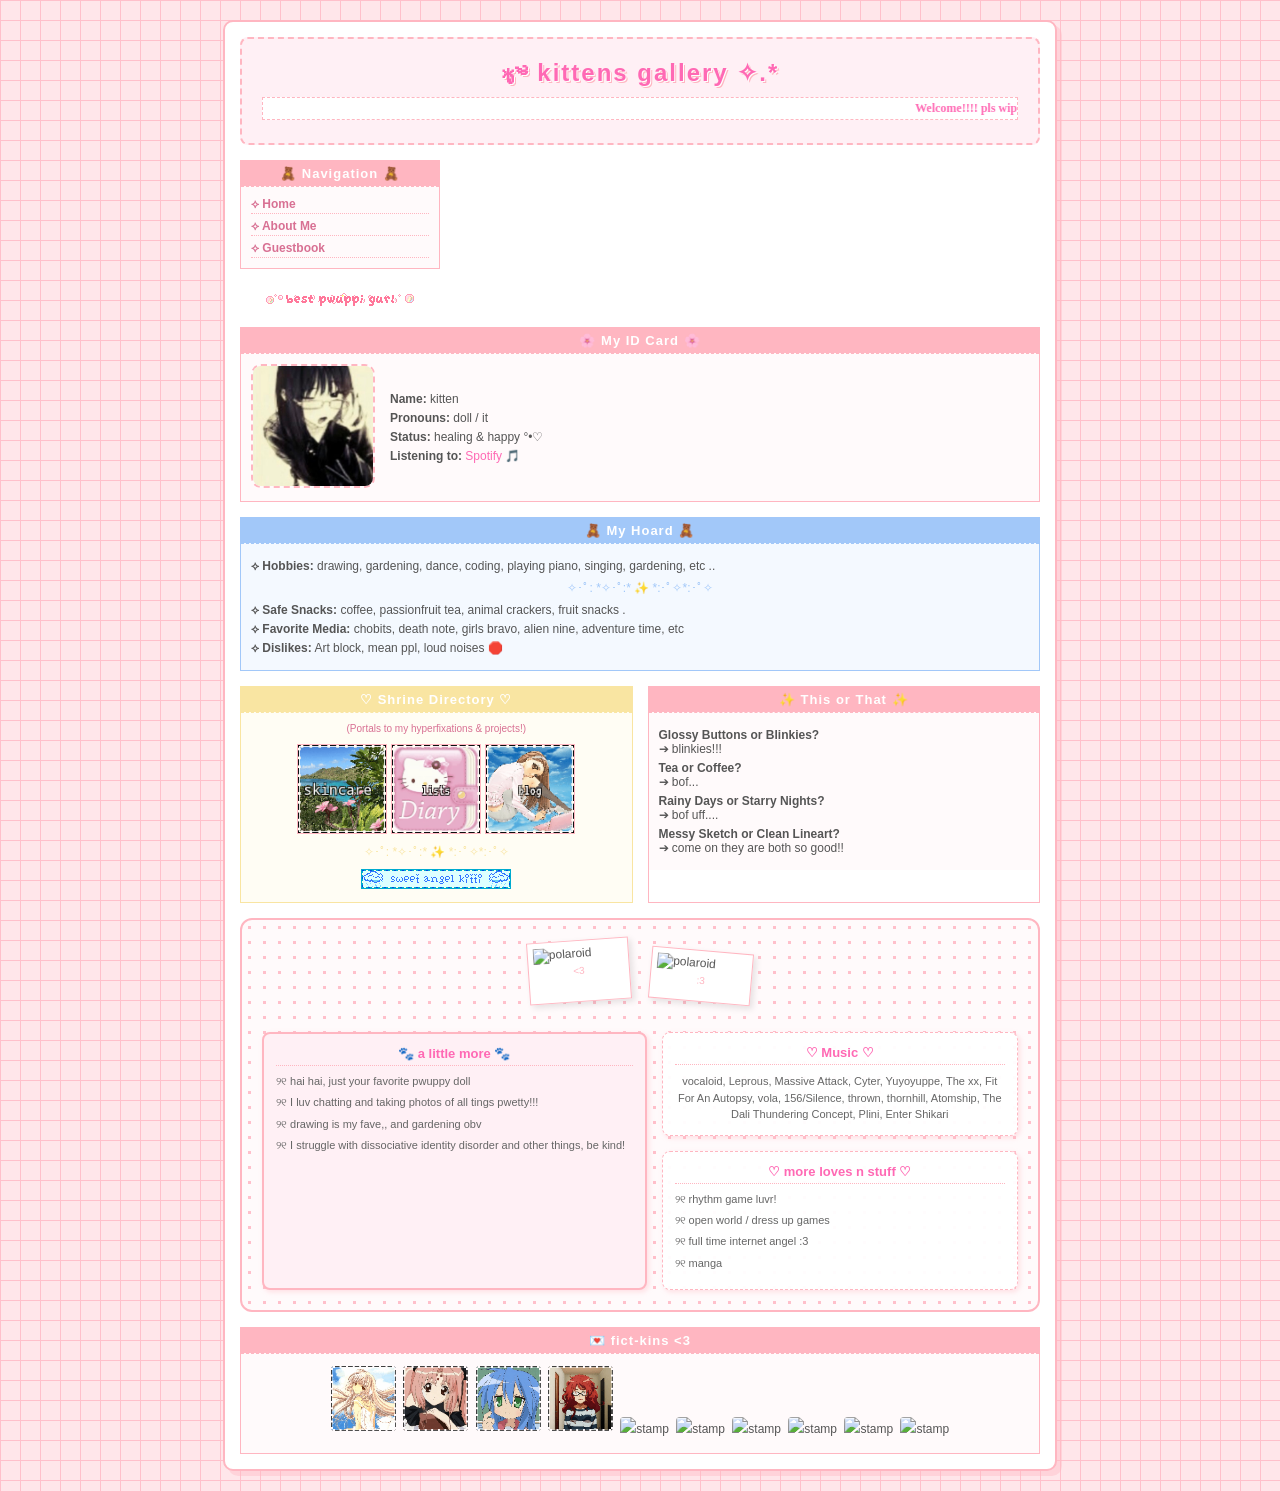
==== commit 76163422: "Update about.html" ====
--- a/about.html
+++ b/about.html
@@ -105,7 +105,7 @@
                             <img src="avatar.jpg" alt="My Icon" style="width: 120px; height: 120px; border: 2px dashed #ffb6c1; border-radius: 10px; object-fit: cover;">
                         </div>
                         <div class="profile-text" style="flex-grow: 1;">
-                            <p><b>Name:</b> kitten deer</p>
+                            <p><b>Name:</b> kitten </p>
                             <p><b>Pronouns:</b> doll / it</p>
                             <p><b>Status:</b> healing & happy °•♡</p>
                             <p><b>Listening to:</b> <a href="https://open.spotify.com/playlist/53Fvphxe8LMs0CxymWPkbQ?si=cJ8k0shBQry1SdaE8OSx8Q" target="_blank" style="color: #ff69b4; text-decoration: none;">Spotify</a> 🎵</p>
@@ -116,10 +116,10 @@
                 <div class="cute-box" style="margin-top: 15px; border-color: #a2c8f9;">
                     <div class="box-title" style="background-color: #a2c8f9; color: #fff;">🧸 My Hoard 🧸</div>
                     <div class="box-content profile-text" style="background-color: #f4f9ff; border-top: 1px dashed #a2c8f9;">
-                        <p><b>⟡ Hobbies:</b> drawing, gardening, dance, coding, playing piano, singing, etc ..</p>
+                        <p><b>⟡ Hobbies:</b> drawing, gardening, dance, coding, playing piano, singing, gardening, etc ..</p>
                         <div style="text-align: center; color: #a2c8f9; margin: 8px 0;">✧･ﾟ: *✧･ﾟ:* ✨ *:･ﾟ✧*:･ﾟ✧</div>
-                        <p><b>⟡ Safe Snacks:</b> coffee, passionfruit tea, animal crackers, hm.. .</p>
-                        <p><b>⟡ Favorite Media:</b> chobits, death note, the good place, mashed, aot, bubble, ok alot of anime hehe..</p>
+                        <p><b>⟡ Safe Snacks:</b> coffee, passionfruit tea, animal crackers, fruit snacks .</p>
+                        <p><b>⟡ Favorite Media:</b> chobits, death note, girls bravo, alien nine, adventure time, etc </p>
                         <p><b>⟡ Dislikes:</b> Art block, mean ppl, loud noises 🛑</p>
                     </div>
                 </div>
@@ -212,7 +212,7 @@
                         <img src="miharu.gif" alt="stamp" style="width: 65px; height: 65px; object-fit: cover; border-radius: 4px; margin: 2px;">
                         <img src="lucky.gif" alt="stamp" style="width: 65px; height: 65px; object-fit: cover; border-radius: 4px; margin: 2px;">
                         <img src="anzu.gif" alt="stamp" style="width: 65px; height: 65px; object-fit: cover; border-radius: 4px; margin: 2px;">
-                        <img src="stamp5.gif" alt="stamp" style="width: 65px; height: 65px; object-fit: cover; border-radius: 4px; margin: 2px;">
+                        <img src="kusumi.gif" alt="stamp" style="width: 65px; height: 65px; object-fit: cover; border-radius: 4px; margin: 2px;">
                         <img src="stamp6.gif" alt="stamp" style="width: 65px; height: 65px; object-fit: cover; border-radius: 4px; margin: 2px;">
                         <img src="stamp7.gif" alt="stamp" style="width: 65px; height: 65px; object-fit: cover; border-radius: 4px; margin: 2px;">
                         <img src="stamp8.gif" alt="stamp" style="width: 65px; height: 65px; object-fit: cover; border-radius: 4px; margin: 2px;">
--- a/style.css
+++ b/style.css
@@ -64,7 +64,7 @@
 
 #main-content {
     flex-grow: 1;
-    /* Forces it to take up the rest of the space, but drop down on small screens */
+    /* screens */
     min-width: 250px; 
 }
 
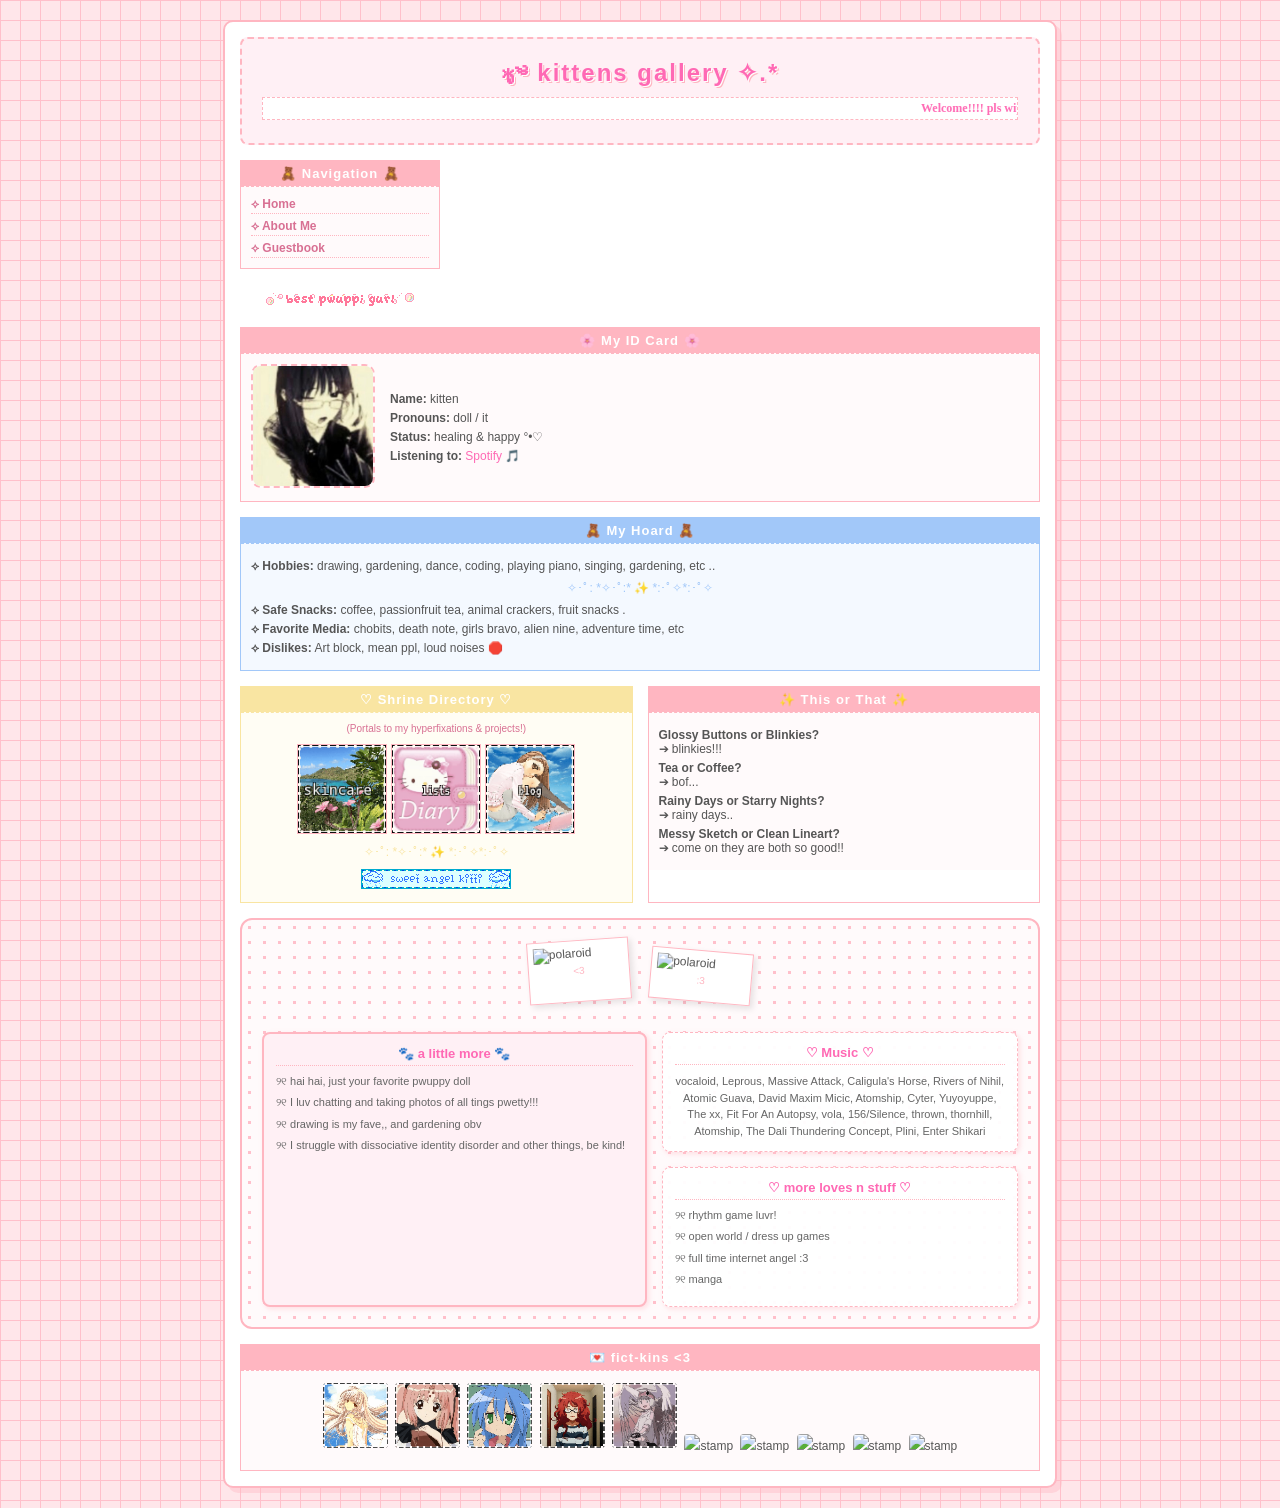
==== commit 5548c9a5: "Update about.html" ====
--- a/about.html
+++ b/about.html
@@ -151,7 +151,7 @@
                         <div class="box-content profile-text">
                             <p><b>Glossy Buttons or Blinkies?</b><br> ➔ blinkies!!!</p>
                             <p><b>Tea or Coffee?</b><br> ➔ bof...</p>
-                            <p><b>Rainy Days or Starry Nights?</b><br> ➔ bof uff....</p>
+                            <p><b>Rainy Days or Starry Nights?</b><br> ➔ rainy days.. </p>
                             <p><b>Messy Sketch or Clean Lineart?</b><br> ➔ come on they are both so good!!</p>
                         </div>
                     </div>
@@ -187,7 +187,7 @@
                             <div class="scrap-box">
                                 <div class="scrap-title">♡ Music ♡</div>
                                 <div style="font-size: 11px; line-height: 1.5; color: #666; text-align: center;">
-                                    vocaloid, Leprous, Massive Attack, Cyter, Yuyoyuppe, The xx, Fit For An Autopsy, vola, 156/Silence, thrown, thornhill, Atomship, The Dali Thundering Concept, Plini, Enter Shikari
+                                    vocaloid, Leprous, Massive Attack, Caligula's Horse, Rivers of Nihil, Atomic Guava, David Maxim Micic, Atomship, Cyter, Yuyoyuppe, The xx, Fit For An Autopsy, vola, 156/Silence, thrown, thornhill, Atomship, The Dali Thundering Concept, Plini, Enter Shikari
                                 </div>
                             </div>
 
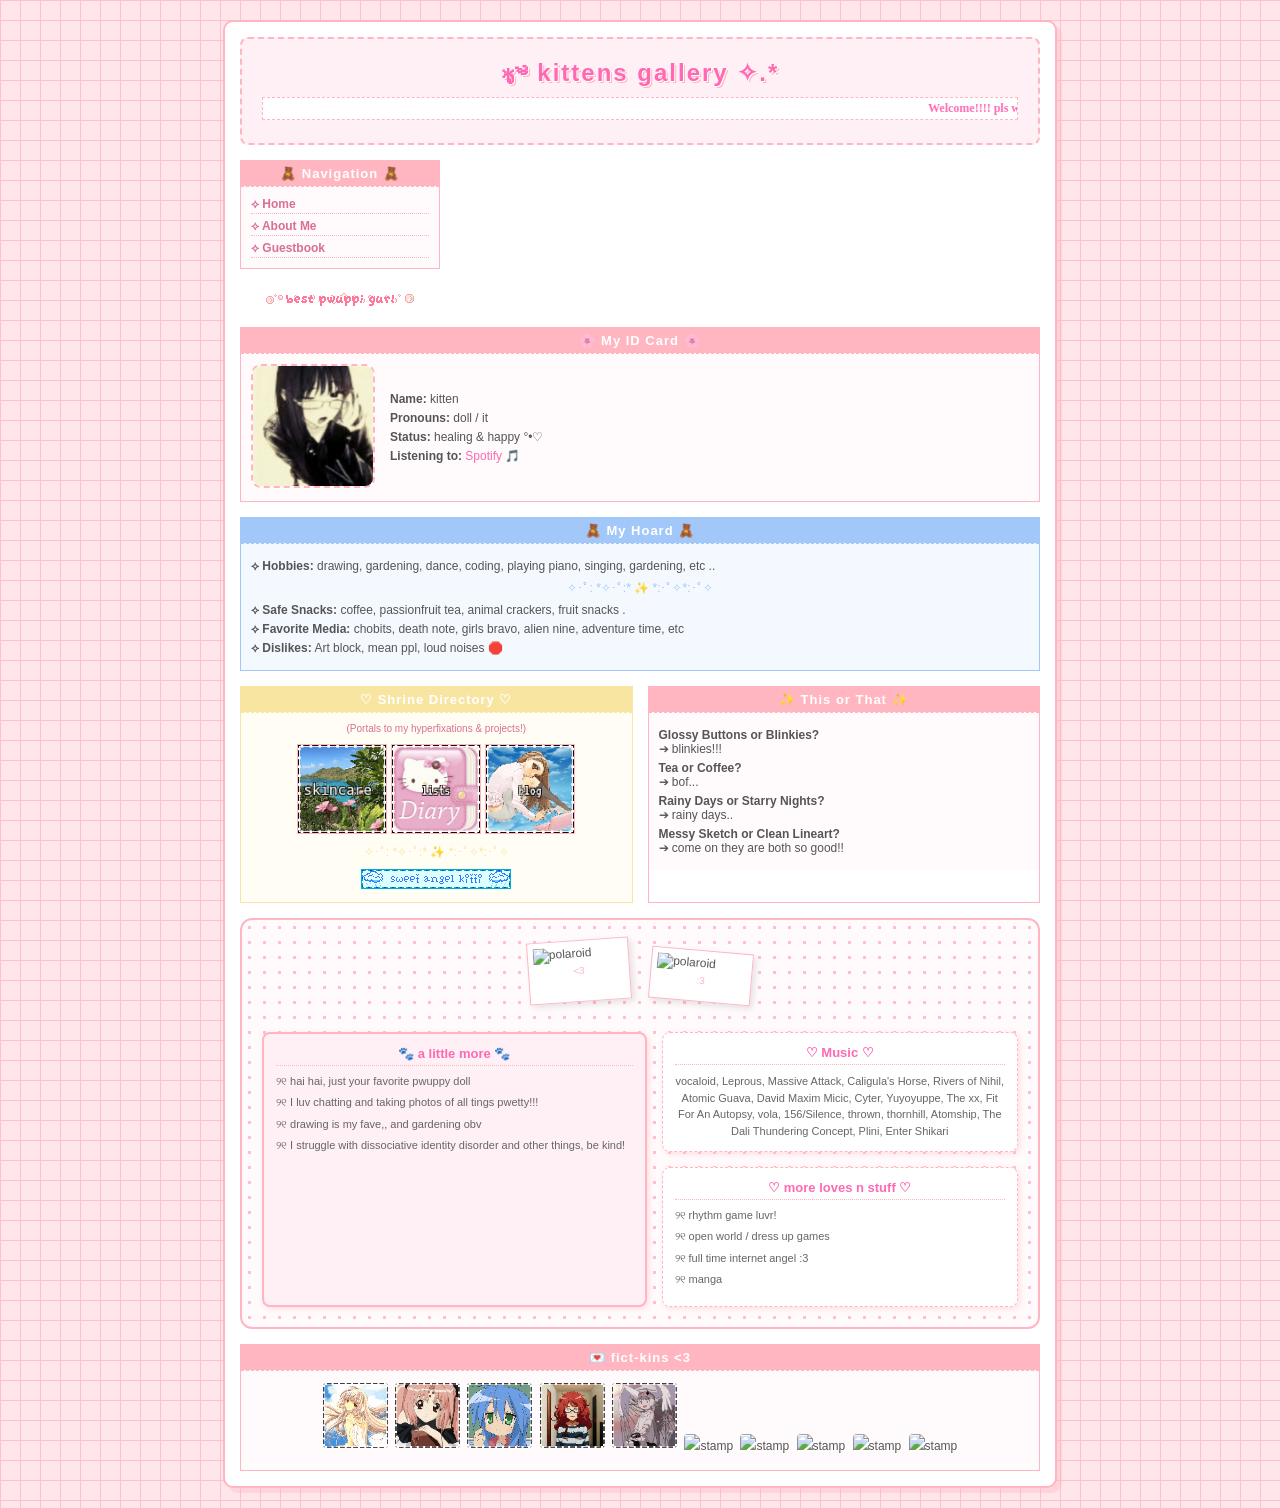
==== commit 3919cae1: "Update about.html" ====
--- a/about.html
+++ b/about.html
@@ -187,7 +187,7 @@
                             <div class="scrap-box">
                                 <div class="scrap-title">♡ Music ♡</div>
                                 <div style="font-size: 11px; line-height: 1.5; color: #666; text-align: center;">
-                                    vocaloid, Leprous, Massive Attack, Caligula's Horse, Rivers of Nihil, Atomic Guava, David Maxim Micic, Atomship, Cyter, Yuyoyuppe, The xx, Fit For An Autopsy, vola, 156/Silence, thrown, thornhill, Atomship, The Dali Thundering Concept, Plini, Enter Shikari
+                                    vocaloid, Leprous, Massive Attack, Caligula's Horse, Rivers of Nihil, Atomic Guava, David Maxim Micic, Cyter, Yuyoyuppe, The xx, Fit For An Autopsy, vola, 156/Silence, thrown, thornhill, Atomship, The Dali Thundering Concept, Plini, Enter Shikari
                                 </div>
                             </div>
 
